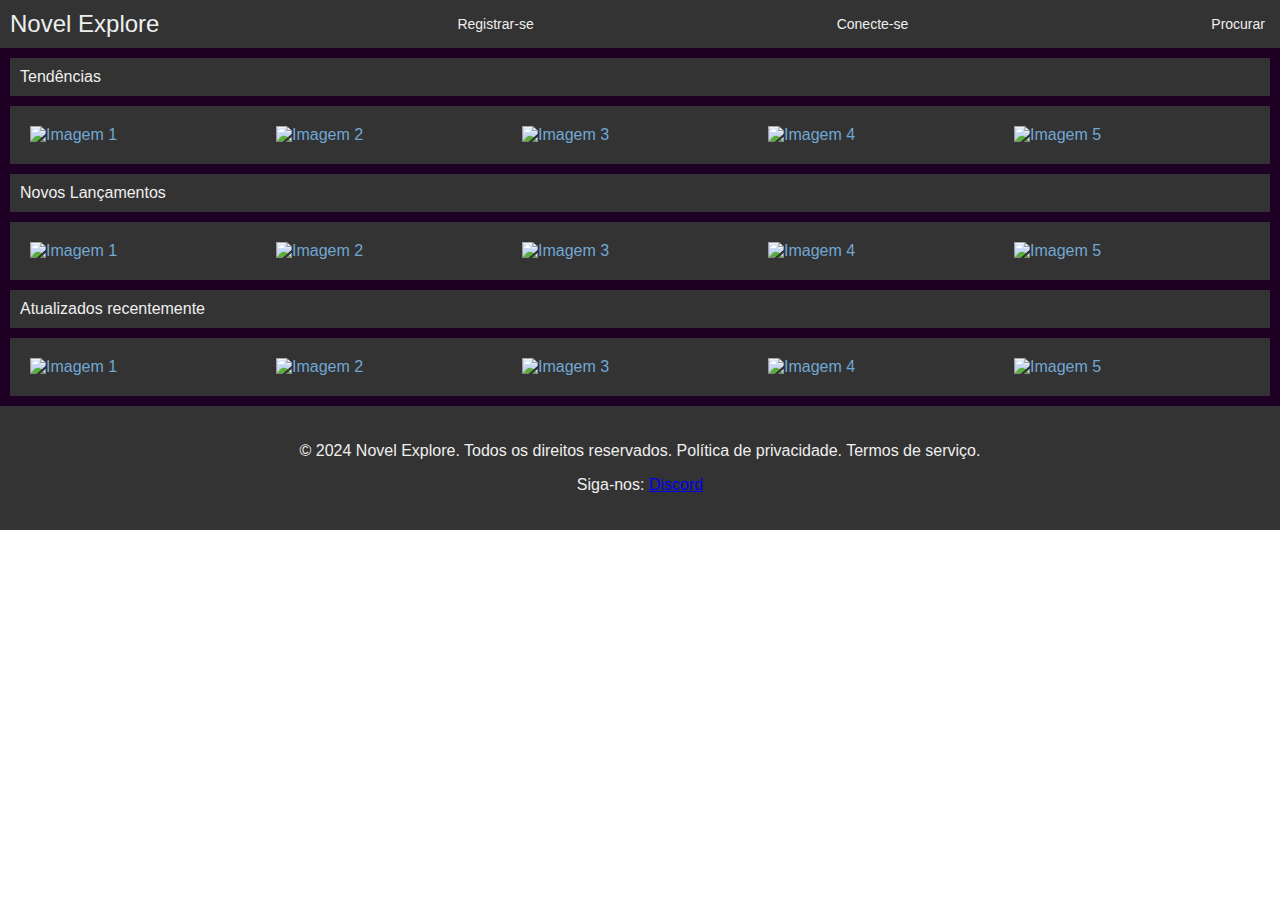
==== index.html @ 3190730a "Add files via upload" ====
<!DOCTYPE html>
<html lang="pt-br">
<head>
    <meta charset="UTF-8">
    <meta name="viewport" content="width=device-width, initial-scale=1">
    <title>Novel Explore</title>
    <link rel="stylesheet" href="layout.css"/>
</head>
<body>
    <!--cabeçalho-->
    <header class="o-header">
        <div class="o-logo"><a href="#" class="o-link">Novel Explore</a></div>
        <div class="o-register"><a href="#" class="o-link">Registrar-se</a></div>
        <div class="o-login"><a href="#" class="o-link">Conecte-se</a></div>
        <div class="o-search"><a href="#" class="o-link">Procurar</a></div>
    </header>
    <!--/cabeçalho-->

    <!--conteudo-->

    <main class="layout">
        <div class="h">
            <h>Tendências</h>
        </div>
            <section class="o-main_tendencies">
                <div class="image-grid">
                    <img src="image_1.jpg" alt="Imagem 1">
                    <img src="image_2.jpg" alt="Imagem 2">
                    <img src="image_3.jpg" alt="Imagem 3">
                    <img src="image_4.jpg" alt="Imagem 4">
                    <img src="image_5.jpg" alt="Imagem 5">
                </div>
            </section>

            <div class="h">
                <h>Novos Lançamentos</h>
            </div>
            <section class="o-main_news">
                <div class="image-grid">
                    <img src="image_6.jpg" alt="Imagem 1">
                    <img src="image_7.jpg" alt="Imagem 2">
                    <img src="image_8.jpg" alt="Imagem 3">
                    <img src="image_9.jpg" alt="Imagem 4">
                    <img src="image_10.jpg" alt="Imagem 5">
                </div>
            </section>

            <div class="h">
                <h>Atualizados recentemente</h>
            </div>
            <section class="o-main_concluded">
                <div class="image-grid">
                    <img src="image_11.jpg" alt="Imagem 1">
                    <img src="image_12.jpg" alt="Imagem 2">
                    <img src="image_13.jpg" alt="Imagem 3">
                    <img src="image_14.jpg" alt="Imagem 4">
                    <img src="image_15.jpg" alt="Imagem 5">
                </div>
            </section>

        </main>
    </main>
    <!--/conteudo-->

    <!--rodape-->
    <footer class="o-footer">
        <p>&copy; 2024 Novel Explore. Todos os direitos reservados. Política de privacidade. Termos de serviço.</p>
        <p>Siga-nos: <a href="https://discord.com/" target="_blank">Discord</a></p>
    </footer>
    <!--/rodape-->

    
</body>
</html>
---- layout.css ----
body {
    display: flex;
    flex-direction: column;
    min-height: 100vh; 
    margin: 0;
    font-family: Arial, sans-serif;
}

.layout {
    display: grid;
    grid-template-areas:
        "header header header"
        "main" 
        "footer footer footer";
    grid-template-columns: 1fr;
    gap: 10px;
    padding: 10px;
    background-color: #1d0023;
}

.o-header {
    grid-area: header;
    display: flex;
    justify-content: space-between;
    align-items: center;
    background: #333;
    color: #efefef;
    padding: 10px;
}

.o-logo {
    font-size: 24px;
}

.o-register,
.o-login,
.o-search {
    font-size: 14px; 
    margin-right: 5px;
}

.o-main_tendencies,
.o-main_news,
.o-main_concluded {
    background-color: #333;
    color: #71a7d3;
    padding: 20px;
}

.o-footer {
    grid-area: footer;
    background-color: #333;
    color: #efefef;
    padding: 20px;
    text-align: center;
}

a.o-link {
    color: #efefef;
    text-decoration: none;
}

a.o-link:hover {
    text-decoration: underline;
}

.h {
    display: flex;
    justify-content: space-between;
    align-items: center;
    background: #333;
    color: #efefef;
    padding: 10px;
}

.image-grid {
    display: grid;
    grid-template-columns: repeat(5, 1fr);
    gap: 10px;
}

.image-grid img {
    width: 100%;
    max-width: 100%;
    height: auto;
}
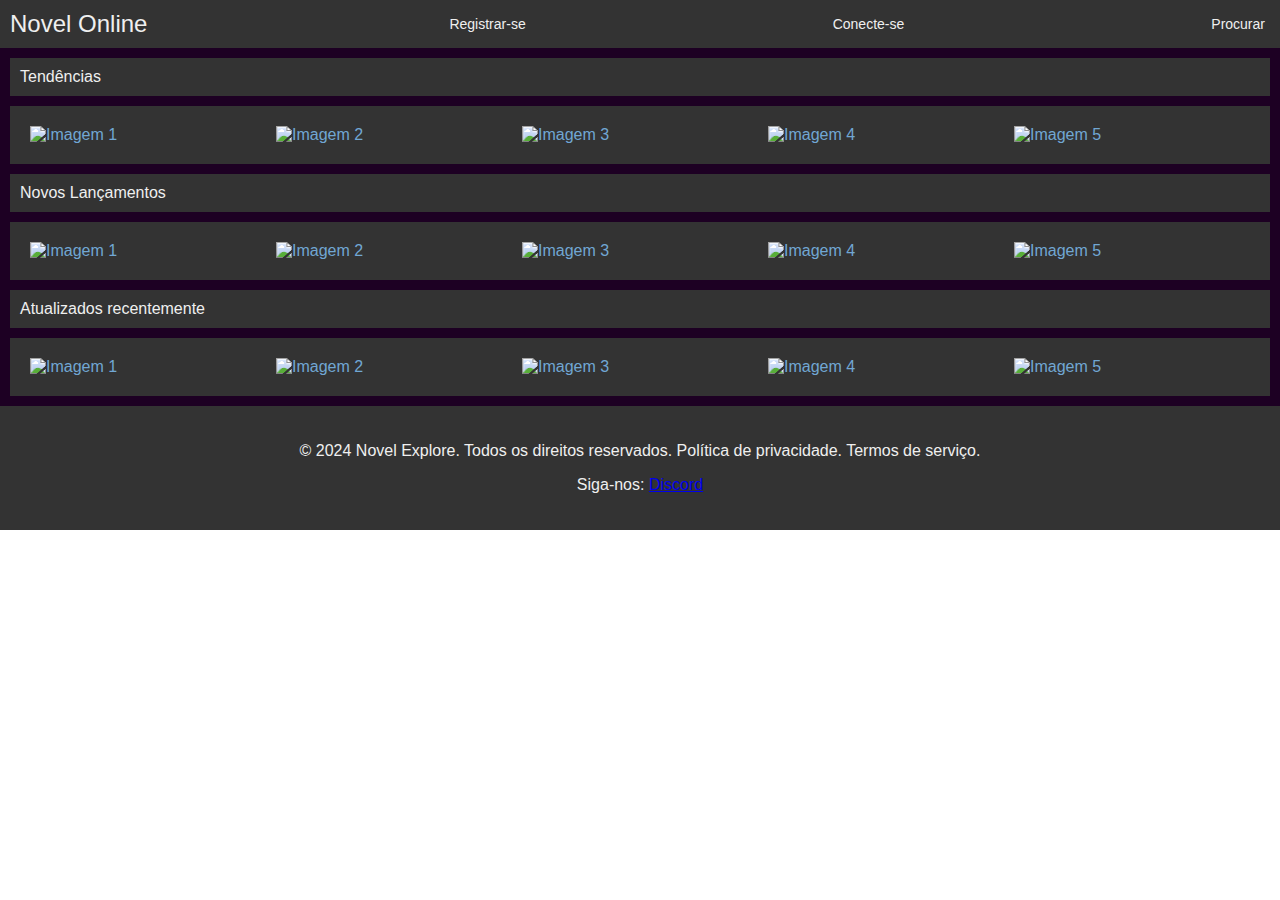
==== commit 55d35625: "Update index.html" ====
--- a/index.html
+++ b/index.html
@@ -3,13 +3,13 @@
 <head>
     <meta charset="UTF-8">
     <meta name="viewport" content="width=device-width, initial-scale=1">
-    <title>Novel Explore</title>
+    <title>Novel Online</title>
     <link rel="stylesheet" href="layout.css"/>
 </head>
 <body>
     <!--cabeçalho-->
     <header class="o-header">
-        <div class="o-logo"><a href="#" class="o-link">Novel Explore</a></div>
+        <div class="o-logo"><a href="#" class="o-link">Novel Online</a></div>
         <div class="o-register"><a href="#" class="o-link">Registrar-se</a></div>
         <div class="o-login"><a href="#" class="o-link">Conecte-se</a></div>
         <div class="o-search"><a href="#" class="o-link">Procurar</a></div>
@@ -17,18 +17,17 @@
     <!--/cabeçalho-->
 
     <!--conteudo-->
-
     <main class="layout">
         <div class="h">
             <h>Tendências</h>
         </div>
             <section class="o-main_tendencies">
                 <div class="image-grid">
-                    <img src="image_1.jpg" alt="Imagem 1">
-                    <img src="image_2.jpg" alt="Imagem 2">
-                    <img src="image_3.jpg" alt="Imagem 3">
-                    <img src="image_4.jpg" alt="Imagem 4">
-                    <img src="image_5.jpg" alt="Imagem 5">
+                    <img src="https://github.com/Bella0801/Novel-Explore/assets/166782044/5820baba-acf2-4461-a3cf-d1e7c502fb76" alt="Imagem 1">
+                    <img src="https://github.com/Bella0801/Novel-Explore/assets/166782044/b066a57d-3300-47be-a404-45384108a75a" alt="Imagem 2">
+                    <img src="https://github.com/Bella0801/Novel-Explore/assets/166782044/1710b45b-bc5d-4d00-a562-51c49d64aa03" alt="Imagem 3">
+                    <img src="https://github.com/Bella0801/Novel-Explore/assets/166782044/ac28354b-dadb-455f-899c-f0f0cc548001" alt="Imagem 4">
+                    <img src="https://github.com/Bella0801/Novel-Explore/assets/166782044/88303abe-b073-4343-93d0-b344b5ee6b6a" alt="Imagem 5">
                 </div>
             </section>
 
@@ -37,11 +36,11 @@
             </div>
             <section class="o-main_news">
                 <div class="image-grid">
-                    <img src="image_6.jpg" alt="Imagem 1">
-                    <img src="image_7.jpg" alt="Imagem 2">
-                    <img src="image_8.jpg" alt="Imagem 3">
-                    <img src="image_9.jpg" alt="Imagem 4">
-                    <img src="image_10.jpg" alt="Imagem 5">
+                    <img src="https://github.com/Bella0801/Novel-Explore/assets/166782044/1db64487-38af-4127-b7e0-222b5f1833cc" alt="Imagem 1">
+                    <img src="https://github.com/Bella0801/Novel-Explore/assets/166782044/40020d7b-1017-460f-aeb9-d03fe4e1a62b" alt="Imagem 2">
+                    <img src="https://github.com/Bella0801/Novel-Explore/assets/166782044/9f7a413f-5e9e-44b3-adf6-1085c2d78caa" alt="Imagem 3">
+                    <img src="https://github.com/Bella0801/Novel-Explore/assets/166782044/e1695673-0988-4d8c-abcf-6ded85223ba1" alt="Imagem 4">
+                    <img src="https://github.com/Bella0801/Novel-Explore/assets/166782044/319a69f2-93e5-44f3-ac1c-46f17a4c0257" alt="Imagem 5">
                 </div>
             </section>
 
@@ -50,11 +49,11 @@
             </div>
             <section class="o-main_concluded">
                 <div class="image-grid">
-                    <img src="image_11.jpg" alt="Imagem 1">
-                    <img src="image_12.jpg" alt="Imagem 2">
-                    <img src="image_13.jpg" alt="Imagem 3">
-                    <img src="image_14.jpg" alt="Imagem 4">
-                    <img src="image_15.jpg" alt="Imagem 5">
+                    <img src="https://github.com/Bella0801/Novel-Explore/assets/166782044/f0889fd0-81e6-447a-bea7-985e1a98ccdb" alt="Imagem 1">
+                    <img src="https://github.com/Bella0801/Novel-Explore/assets/166782044/c8ab6414-4f88-40ee-bdf8-153fc8fb1a37" alt="Imagem 2">
+                    <img src="https://github.com/Bella0801/Novel-Explore/assets/166782044/05a06258-ea30-4773-bf4c-f5b90818cb8e" alt="Imagem 3">
+                    <img src="https://github.com/Bella0801/Novel-Explore/assets/166782044/10e4a383-bc3d-4de4-aa29-cc41e5099aa8" alt="Imagem 4">
+                    <img src="https://github.com/Bella0801/Novel-Explore/assets/166782044/5dab8028-fb38-42f5-94ce-c1da0239a07c" alt="Imagem 5">
                 </div>
             </section>
 
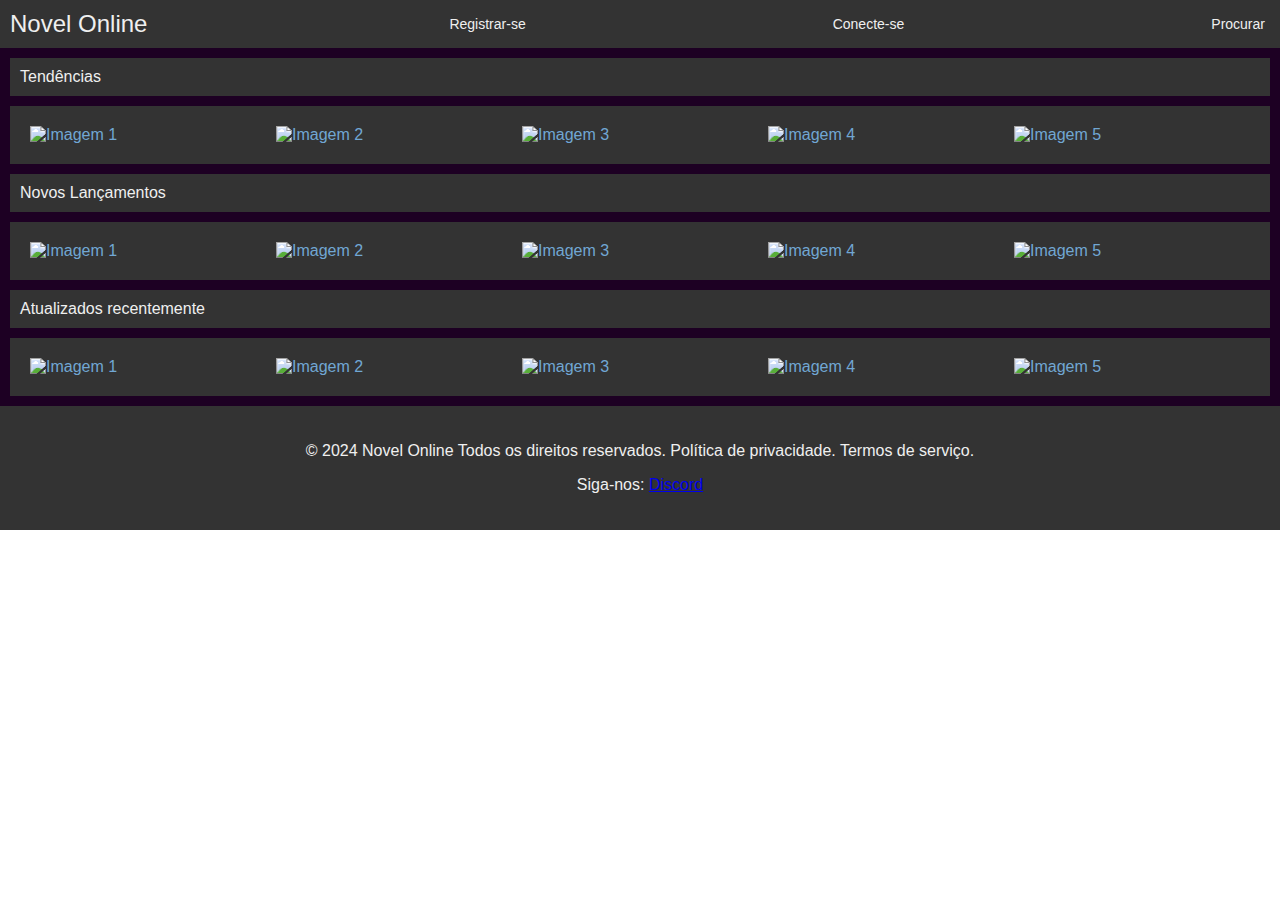
==== commit 61d63c25: "Update index.html" ====
--- a/index.html
+++ b/index.html
@@ -63,7 +63,7 @@
 
     <!--rodape-->
     <footer class="o-footer">
-        <p>&copy; 2024 Novel Explore. Todos os direitos reservados. Política de privacidade. Termos de serviço.</p>
+        <p>&copy; 2024 Novel Online Todos os direitos reservados. Política de privacidade. Termos de serviço.</p>
         <p>Siga-nos: <a href="https://discord.com/" target="_blank">Discord</a></p>
     </footer>
     <!--/rodape-->
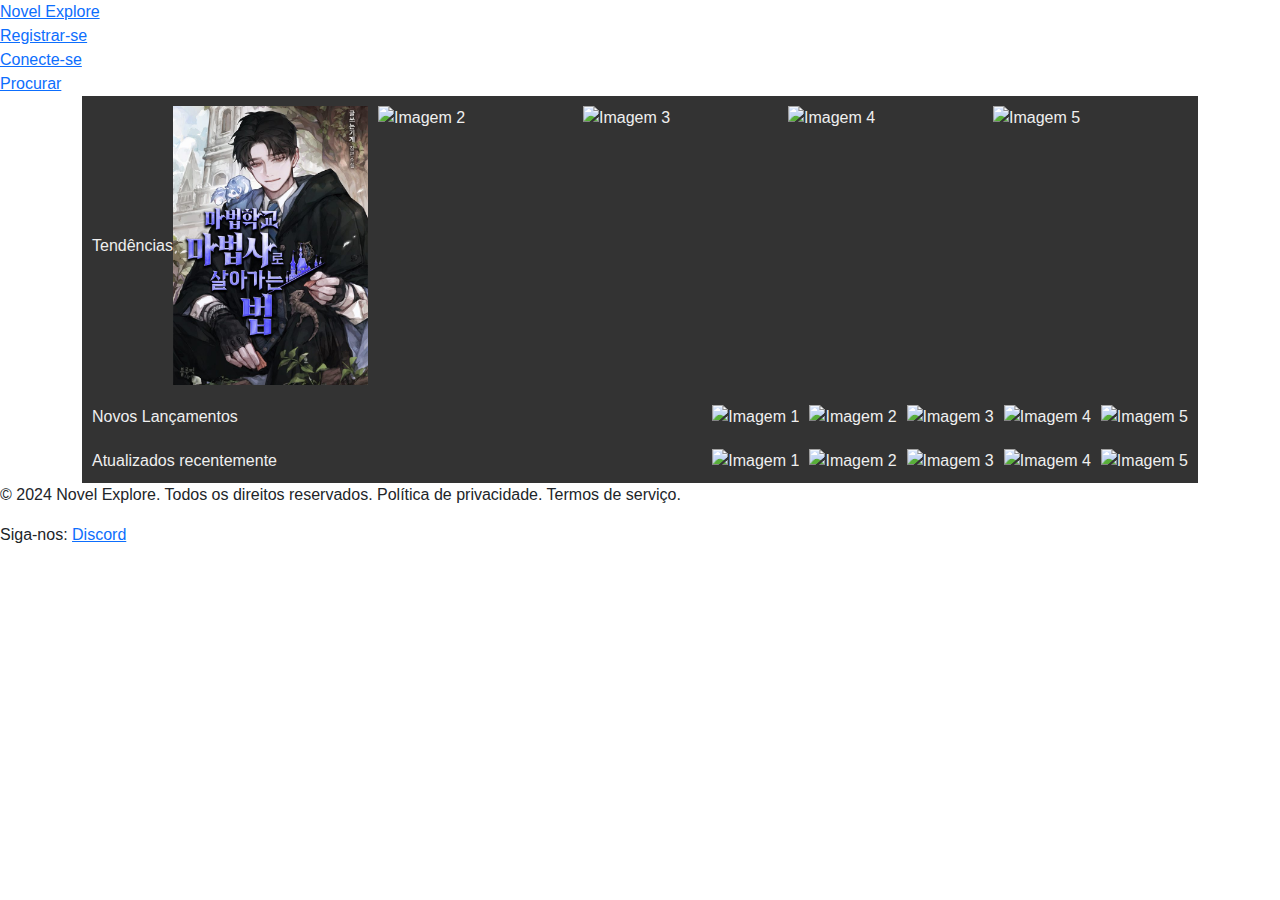
==== commit 851347c6: "Update index.html" ====
--- a/index.html
+++ b/index.html
@@ -3,71 +3,59 @@
 <head>
     <meta charset="UTF-8">
     <meta name="viewport" content="width=device-width, initial-scale=1">
-    <title>Novel Online</title>
+    <title>Novel Explore</title>
+    <link href="https://cdn.jsdelivr.net/npm/bootstrap@5.3.3/dist/css/bootstrap.min.css" rel="stylesheet" integrity="sha384-QWTKZyjpPEjISv5WaRU9OFeRpok6YctnYmDr5pNlyT2bRjXh0JMhjY6hW+ALEwIH" crossorigin="anonymous">
     <link rel="stylesheet" href="layout.css"/>
 </head>
 <body>
     <!--cabeçalho-->
-    <header class="o-header">
-        <div class="o-logo"><a href="#" class="o-link">Novel Online</a></div>
-        <div class="o-register"><a href="#" class="o-link">Registrar-se</a></div>
-        <div class="o-login"><a href="#" class="o-link">Conecte-se</a></div>
-        <div class="o-search"><a href="#" class="o-link">Procurar</a></div>
+    <header class="header">
+        <div class="logo"><a href="#" class="link">Novel Explore</a></div>
+        <div class="register"><a href="#" class="link">Registrar-se</a></div>
+        <div class="login"><a href="#" class="link">Conecte-se</a></div>
+        <div class="search"><a href="#" class="link">Procurar</a></div>
     </header>
     <!--/cabeçalho-->
-
     <!--conteudo-->
-    <main class="layout">
+    <main class="container">
         <div class="h">
             <h>Tendências</h>
-        </div>
-            <section class="o-main_tendencies">
+            <section class="main_tendencies">
                 <div class="image-grid">
-                    <img src="https://github.com/Bella0801/Novel-Explore/assets/166782044/5820baba-acf2-4461-a3cf-d1e7c502fb76" alt="Imagem 1">
-                    <img src="https://github.com/Bella0801/Novel-Explore/assets/166782044/b066a57d-3300-47be-a404-45384108a75a" alt="Imagem 2">
-                    <img src="https://github.com/Bella0801/Novel-Explore/assets/166782044/1710b45b-bc5d-4d00-a562-51c49d64aa03" alt="Imagem 3">
-                    <img src="https://github.com/Bella0801/Novel-Explore/assets/166782044/ac28354b-dadb-455f-899c-f0f0cc548001" alt="Imagem 4">
-                    <img src="https://github.com/Bella0801/Novel-Explore/assets/166782044/88303abe-b073-4343-93d0-b344b5ee6b6a" alt="Imagem 5">
-                </div>
-            </section>
-
+                    <img src="image_1.jpeg" alt="Imagem 1">
+                    <img src="image_2.jpg" alt="Imagem 2">
+                    <img src="image_3.jpg" alt="Imagem 3">
+                    <img src="image_4.jpg" alt="Imagem 4">
+                    <img src="image_5.jpg" alt="Imagem 5">
+                </div></section></div>
             <div class="h">
                 <h>Novos Lançamentos</h>
-            </div>
-            <section class="o-main_news">
+            <section class="main_news">
                 <div class="image-grid">
-                    <img src="https://github.com/Bella0801/Novel-Explore/assets/166782044/1db64487-38af-4127-b7e0-222b5f1833cc" alt="Imagem 1">
-                    <img src="https://github.com/Bella0801/Novel-Explore/assets/166782044/40020d7b-1017-460f-aeb9-d03fe4e1a62b" alt="Imagem 2">
-                    <img src="https://github.com/Bella0801/Novel-Explore/assets/166782044/9f7a413f-5e9e-44b3-adf6-1085c2d78caa" alt="Imagem 3">
-                    <img src="https://github.com/Bella0801/Novel-Explore/assets/166782044/e1695673-0988-4d8c-abcf-6ded85223ba1" alt="Imagem 4">
-                    <img src="https://github.com/Bella0801/Novel-Explore/assets/166782044/319a69f2-93e5-44f3-ac1c-46f17a4c0257" alt="Imagem 5">
-                </div>
-            </section>
-
+                    <img src="image_6.png" alt="Imagem 1">
+                    <img src="image_7.png" alt="Imagem 2">
+                    <img src="image_8.png" alt="Imagem 3">
+                    <img src="image_9.png" alt="Imagem 4">
+                    <img src="image_10.png" alt="Imagem 5">
+                </div></section></div>
             <div class="h">
                 <h>Atualizados recentemente</h>
-            </div>
-            <section class="o-main_concluded">
+            <section class="main_concluded">
                 <div class="image-grid">
-                    <img src="https://github.com/Bella0801/Novel-Explore/assets/166782044/f0889fd0-81e6-447a-bea7-985e1a98ccdb" alt="Imagem 1">
-                    <img src="https://github.com/Bella0801/Novel-Explore/assets/166782044/c8ab6414-4f88-40ee-bdf8-153fc8fb1a37" alt="Imagem 2">
-                    <img src="https://github.com/Bella0801/Novel-Explore/assets/166782044/05a06258-ea30-4773-bf4c-f5b90818cb8e" alt="Imagem 3">
-                    <img src="https://github.com/Bella0801/Novel-Explore/assets/166782044/10e4a383-bc3d-4de4-aa29-cc41e5099aa8" alt="Imagem 4">
-                    <img src="https://github.com/Bella0801/Novel-Explore/assets/166782044/5dab8028-fb38-42f5-94ce-c1da0239a07c" alt="Imagem 5">
-                </div>
-            </section>
-
+                    <img src="image_11.png" alt="Imagem 1">
+                    <img src="image_12.png" alt="Imagem 2">
+                    <img src="image_13.png" alt="Imagem 3">
+                    <img src="image_14.png" alt="Imagem 4">
+                    <img src="image_15.png" alt="Imagem 5">
+                </div></section></div>
         </main>
     </main>
     <!--/conteudo-->
-
     <!--rodape-->
-    <footer class="o-footer">
-        <p>&copy; 2024 Novel Online Todos os direitos reservados. Política de privacidade. Termos de serviço.</p>
+    <footer class="footer">
+        <p>&copy; 2024 Novel Explore. Todos os direitos reservados. Política de privacidade. Termos de serviço.</p>
         <p>Siga-nos: <a href="https://discord.com/" target="_blank">Discord</a></p>
     </footer>
     <!--/rodape-->
-
-    
 </body>
 </html>
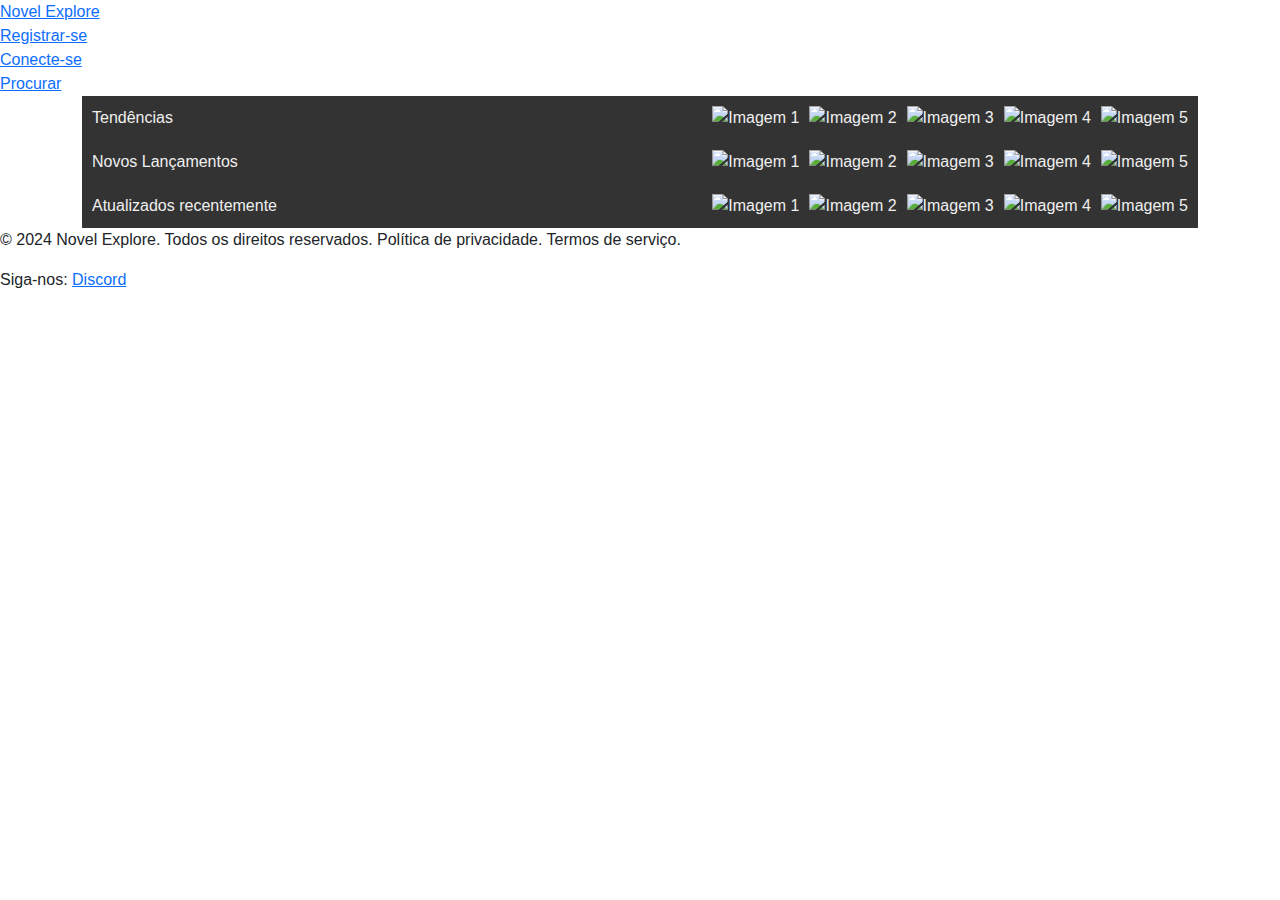
==== commit 6b0c8c28: "Update index.html" ====
--- a/index.html
+++ b/index.html
@@ -22,11 +22,11 @@
             <h>Tendências</h>
             <section class="main_tendencies">
                 <div class="image-grid">
-                    <img src="image_1.jpeg" alt="Imagem 1">
-                    <img src="image_2.jpg" alt="Imagem 2">
-                    <img src="image_3.jpg" alt="Imagem 3">
-                    <img src="image_4.jpg" alt="Imagem 4">
-                    <img src="image_5.jpg" alt="Imagem 5">
+                    <img src="https://github.com/Bella0801/NovelOnline/assets/166782044/bbda2f48-f815-4411-b467-7883b8b15892" alt="Imagem 1">
+                    <img src="https://github.com/Bella0801/NovelOnline/assets/166782044/e5164c6f-2615-4a45-9798-ee2cdc77a284" alt="Imagem 2">
+                    <img src="https://github.com/Bella0801/NovelOnline/assets/166782044/cecafa73-2099-4f0a-9acc-ae591846eb1b" alt="Imagem 3">
+                    <img src="https://github.com/Bella0801/NovelOnline/assets/166782044/b2572935-6f3a-4bea-9894-1d25e1005952" alt="Imagem 4">
+                    <img src="https://github.com/Bella0801/NovelOnline/assets/166782044/4df3e0fa-17f4-408c-8749-6a569f43ee08" alt="Imagem 5">
                 </div></section></div>
             <div class="h">
                 <h>Novos Lançamentos</h>
@@ -57,5 +57,6 @@
         <p>Siga-nos: <a href="https://discord.com/" target="_blank">Discord</a></p>
     </footer>
     <!--/rodape-->
+    <script src="https://cdn.jsdelivr.net/npm/bootstrap@5.3.3/dist/js/bootstrap.bundle.min.js" integrity="sha384-YvpcrYf0tY3lHB60NNkmXc5s9fDVZLESaAA55NDzOxhy9GkcIdslK1eN7N6jIeHz" crossorigin="anonymous"></script>
 </body>
 </html>
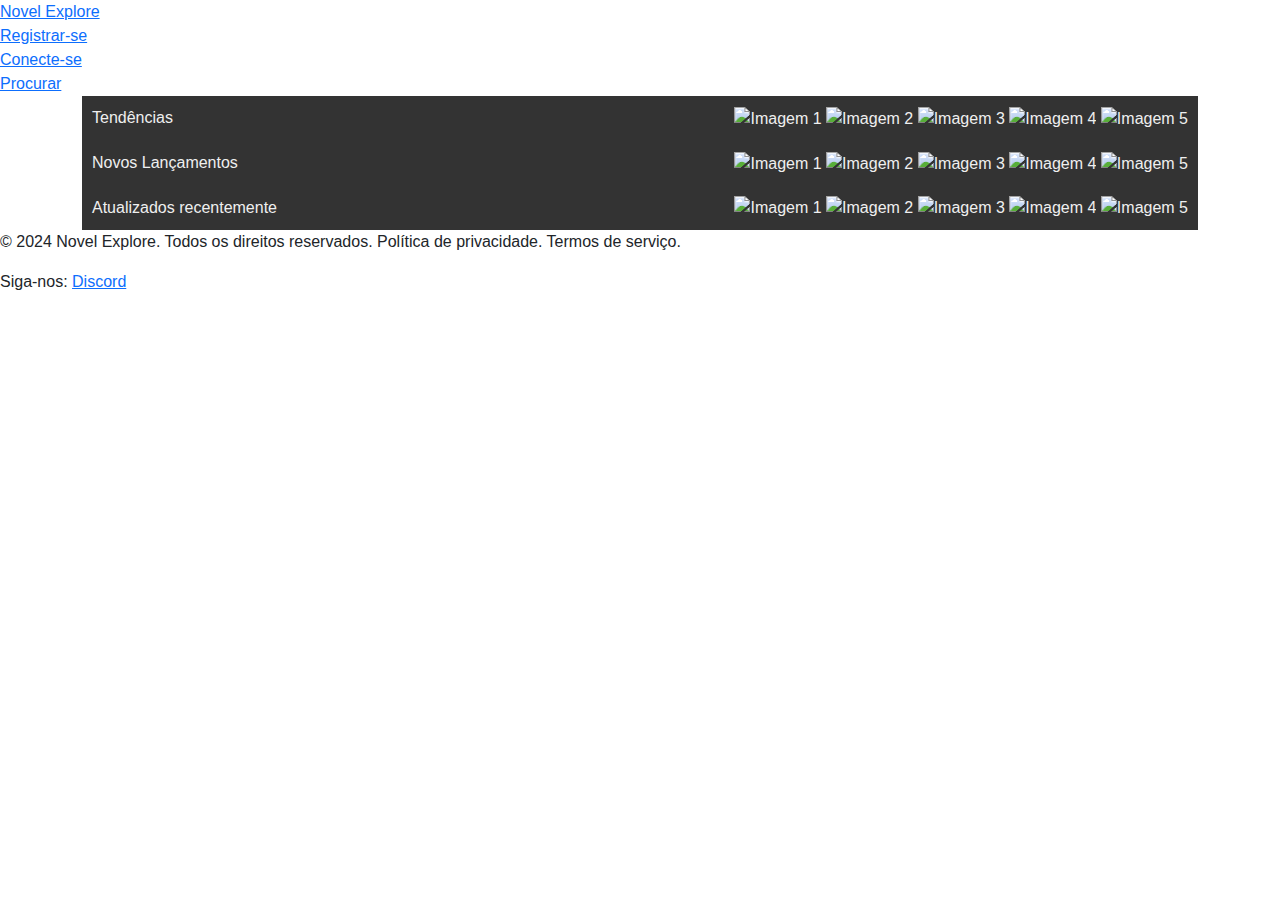
==== commit 55da704d: "Update index.html" ====
--- a/index.html
+++ b/index.html
@@ -11,9 +11,9 @@
     <!--cabeçalho-->
     <header class="header">
         <div class="logo"><a href="#" class="link">Novel Explore</a></div>
-        <div class="register"><a href="#" class="link">Registrar-se</a></div>
-        <div class="login"><a href="#" class="link">Conecte-se</a></div>
-        <div class="search"><a href="#" class="link">Procurar</a></div>
+        <div class="register"><a href="#" class="link" :hover>Registrar-se</a></div>
+        <div class="login"><a href="#" class="link" :hover>Conecte-se</a></div>
+        <div class="search"><a href="#" class="link" :hover>Procurar</a></div>
     </header>
     <!--/cabeçalho-->
     <!--conteudo-->
@@ -21,7 +21,7 @@
         <div class="h">
             <h>Tendências</h>
             <section class="main_tendencies">
-                <div class="image-grid">
+                <div class="image-flex" :hover>
                     <img src="https://github.com/Bella0801/NovelOnline/assets/166782044/bbda2f48-f815-4411-b467-7883b8b15892" alt="Imagem 1">
                     <img src="https://github.com/Bella0801/NovelOnline/assets/166782044/e5164c6f-2615-4a45-9798-ee2cdc77a284" alt="Imagem 2">
                     <img src="https://github.com/Bella0801/NovelOnline/assets/166782044/cecafa73-2099-4f0a-9acc-ae591846eb1b" alt="Imagem 3">
@@ -31,22 +31,22 @@
             <div class="h">
                 <h>Novos Lançamentos</h>
             <section class="main_news">
-                <div class="image-grid">
-                    <img src="image_6.png" alt="Imagem 1">
-                    <img src="image_7.png" alt="Imagem 2">
-                    <img src="image_8.png" alt="Imagem 3">
-                    <img src="image_9.png" alt="Imagem 4">
-                    <img src="image_10.png" alt="Imagem 5">
+                <div class="image-flex" :hover>
+                    <img src="https://github.com/Bella0801/NovelOnline/assets/166782044/8e10d32c-3ef2-479e-ba87-98d1fcf07ed7" alt="Imagem 1">
+                    <img src="https://github.com/Bella0801/NovelOnline/assets/166782044/81ffb7bd-e3bb-435f-9b30-c51e03e49f1a" alt="Imagem 2">
+                    <img src="https://github.com/Bella0801/NovelOnline/assets/166782044/1aaaa763-953b-438f-a85d-c07b3af3f775" alt="Imagem 3">
+                    <img src="https://github.com/Bella0801/NovelOnline/assets/166782044/5829b4bb-6a61-4251-9a18-72343d3313a1" alt="Imagem 4">
+                    <img src="https://github.com/Bella0801/NovelOnline/assets/166782044/ec982423-3a79-4b54-8217-bcc269913267" alt="Imagem 5">
                 </div></section></div>
             <div class="h">
                 <h>Atualizados recentemente</h>
             <section class="main_concluded">
-                <div class="image-grid">
-                    <img src="image_11.png" alt="Imagem 1">
-                    <img src="image_12.png" alt="Imagem 2">
-                    <img src="image_13.png" alt="Imagem 3">
-                    <img src="image_14.png" alt="Imagem 4">
-                    <img src="image_15.png" alt="Imagem 5">
+                <div class="image-flex" :hover>
+                    <img src="https://github.com/Bella0801/NovelOnline/assets/166782044/334a67ca-effd-45ac-b6f5-7739968ec9c" alt="Imagem 1">
+                    <img src="https://github.com/Bella0801/NovelOnline/assets/166782044/2faf58bd-82a4-4027-85bf-b6b4da7adb37" alt="Imagem 2">
+                    <img src="https://github.com/Bella0801/NovelOnline/assets/166782044/fb04a5b2-0307-4bcd-8005-f8fe6813c2bc" alt="Imagem 3">
+                    <img src="https://github.com/Bella0801/NovelOnline/assets/166782044/97146c54-3bda-45c3-908b-16ca85a3b3db" alt="Imagem 4">
+                    <img src="https://github.com/Bella0801/NovelOnline/assets/166782044/aa0e0f65-27f1-4b99-a33e-c51a4de2379e" alt="Imagem 5">
                 </div></section></div>
         </main>
     </main>
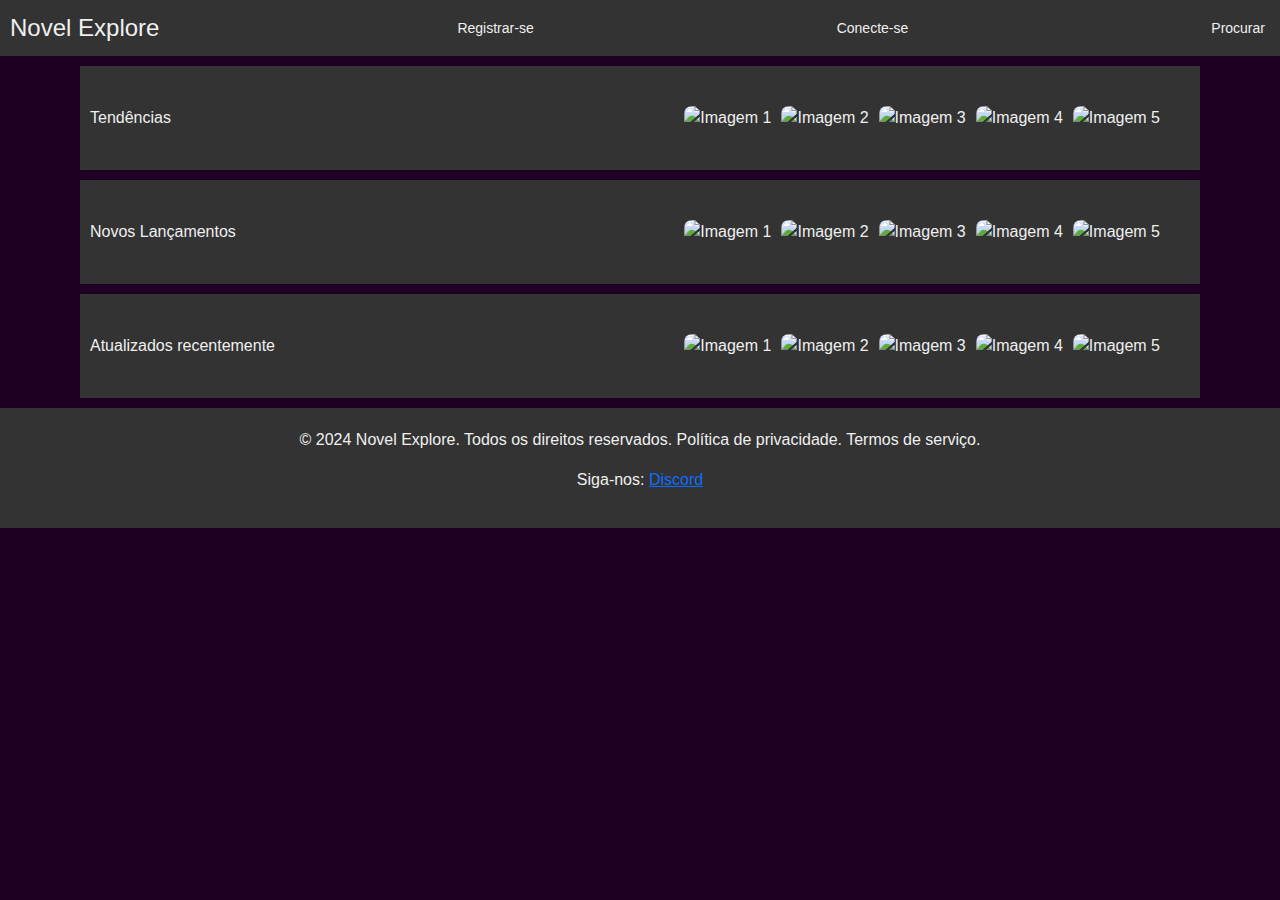
==== commit c8f6a9a7: "Update index.html" ====
--- a/index.html
+++ b/index.html
@@ -42,7 +42,7 @@
                 <h>Atualizados recentemente</h>
             <section class="main_concluded">
                 <div class="image-flex" :hover>
-                    <img src="https://github.com/Bella0801/NovelOnline/assets/166782044/334a67ca-effd-45ac-b6f5-7739968ec9c" alt="Imagem 1">
+                    <img src="https://github.com/Bella0801/NovelOnline/assets/166782044/69807ac0-fc64-45f3-874e-7bb39e99ffb3" alt="Imagem 1">
                     <img src="https://github.com/Bella0801/NovelOnline/assets/166782044/2faf58bd-82a4-4027-85bf-b6b4da7adb37" alt="Imagem 2">
                     <img src="https://github.com/Bella0801/NovelOnline/assets/166782044/fb04a5b2-0307-4bcd-8005-f8fe6813c2bc" alt="Imagem 3">
                     <img src="https://github.com/Bella0801/NovelOnline/assets/166782044/97146c54-3bda-45c3-908b-16ca85a3b3db" alt="Imagem 4">
--- a/layout.css
+++ b/layout.css
@@ -1,24 +1,25 @@
-body {
-    display: flex;
-    flex-direction: column;
-    min-height: 100vh; 
+/* Tipografia */
+body {      
     margin: 0;
     font-family: Arial, sans-serif;
-}
+    background: #1d0023;
+} 
 
-.layout {
+/* Layout */
+.container {
     display: grid;
     grid-template-areas:
         "header header header"
         "main" 
         "footer footer footer";
-    grid-template-columns: 1fr;
+    grid-template-columns: auto / 1fr;
     gap: 10px;
     padding: 10px;
-    background-color: #1d0023;
+    background: #1d0023;
+    
 }
 
-.o-header {
+.header {
     grid-area: header;
     display: flex;
     justify-content: space-between;
@@ -28,44 +29,44 @@
     padding: 10px;
 }
 
-.o-logo {
+.logo {
     font-size: 24px;
 }
 
-.o-register,
-.o-login,
-.o-search {
+.register,
+.login,
+.search {
     font-size: 14px; 
     margin-right: 5px;
 }
 
-.o-main_tendencies,
-.o-main_news,
-.o-main_concluded {
-    background-color: #333;
-    color: #71a7d3;
+.main_tendencies,
+.main_news,
+.main_concluded {
+    background: #333;
     padding: 20px;
 }
 
-.o-footer {
+.footer {
     grid-area: footer;
-    background-color: #333;
+    background: #333;
     color: #efefef;
     padding: 20px;
     text-align: center;
 }
 
-a.o-link {
+a.link {
     color: #efefef;
     text-decoration: none;
 }
 
-a.o-link:hover {
+a.link:hover {
     text-decoration: underline;
 }
 
 .h {
     display: flex;
+    flex-flow: nowrap;
     justify-content: space-between;
     align-items: center;
     background: #333;
@@ -73,15 +74,33 @@
     padding: 10px;
 }
 
-.image-grid {
-    display: grid;
-    grid-template-columns: repeat(5, 1fr);
-    gap: 10px;
+
+/* Container flexível para as imagens */
+.image-flex {
+    display: flex;
+    gap:  10px; /* Espaçamento entre as imagens */
+    padding:  10px;
+    flex-direction: row;
 }
 
-.image-grid img {
+/* Estilo das imagens */
+.image-flex img {
     width: 100%;
     max-width: 100%;
     height: auto;
+    overflow: hidden;
+    transition: transform 0.3s ease, box-shadow 0.3s ease;
+    border-radius: 8px;
 }
 
+/* Efeito de hover nas imagens */
+.image-flex img:hover {
+    transform: scale(1.05);
+    box-shadow: 0 4px 8px rgba(0, 0, 0, 0.2);
+}
+
+@media screen and (max-width: 600px) {
+    }
+
+@media screen and (max-width: 480) {
+    }
